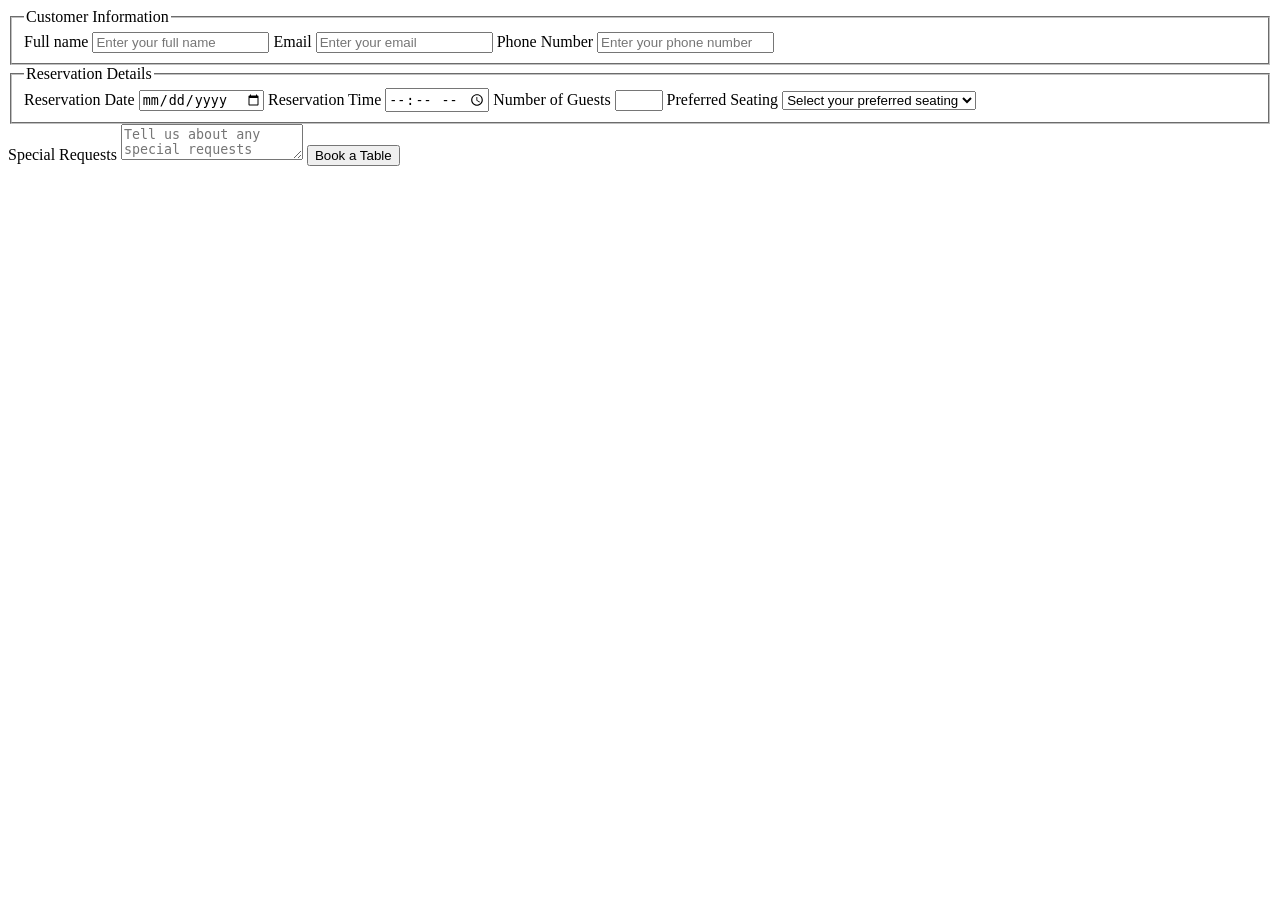
==== contact.html @ 6394bb77 "Add initial HTML structure and CSS for Savanna Table website - Created assignment.html for restauran" ====
<!DOCTYPE html>
<html lang="en">
<head>
    <meta charset="UTF-8">
    <meta name="viewport" content="width=device-width, initial-scale=1.0">
    <title>Document</title>
</head>
<body>
    <form action="">
            <fieldset>
              <legend>Customer Information</legend>
            <label for="full-name">Full name</label>
            <input type="text" id="full-name" name="full-name" required placeholder="Enter your full name">

            <label for="email">Email</label>
            <input type="email" id="email" name="email" required placeholder="Enter your email">

            <label for="phone">Phone Number</label>
            <input type="tel" id="phone" name="phone" required placeholder="Enter your phone number">
              </fieldset>

              <fieldset>
                <legend>Reservation Details</legend>
            <label for="reservation-date">Reservation Date</label>
            <input type="date" id="reservation-date" name="reservation-date" required>

            <label for="reservation-time">Reservation Time</label>
            <input type="time" id="reservation-time" name="reservation-time" required>

            <label for="guests-number">Number of Guests</label>
            <input type="number" id="guests-number" name="guests-number" min="1" max="20" required>

            <label for="seating">Preferred Seating</label>
            <select name="seating" id="seating" required>
              <option value="" selected disabled>Select your preferred seating</option>
              <option value="indoors">Indoors</option>
              <option value="outdoor">Outdoor</option>
              <option value="private">Private Dining</option>
            </select>
            </fieldset>

            <label for="special-requests">Special Requests</label>
            <textarea name="special-requests" id="special-requests" placeholder="Tell us about any special requests"></textarea>

            <button type="submit">Book a Table</button>

          </form>
</body>
</html>
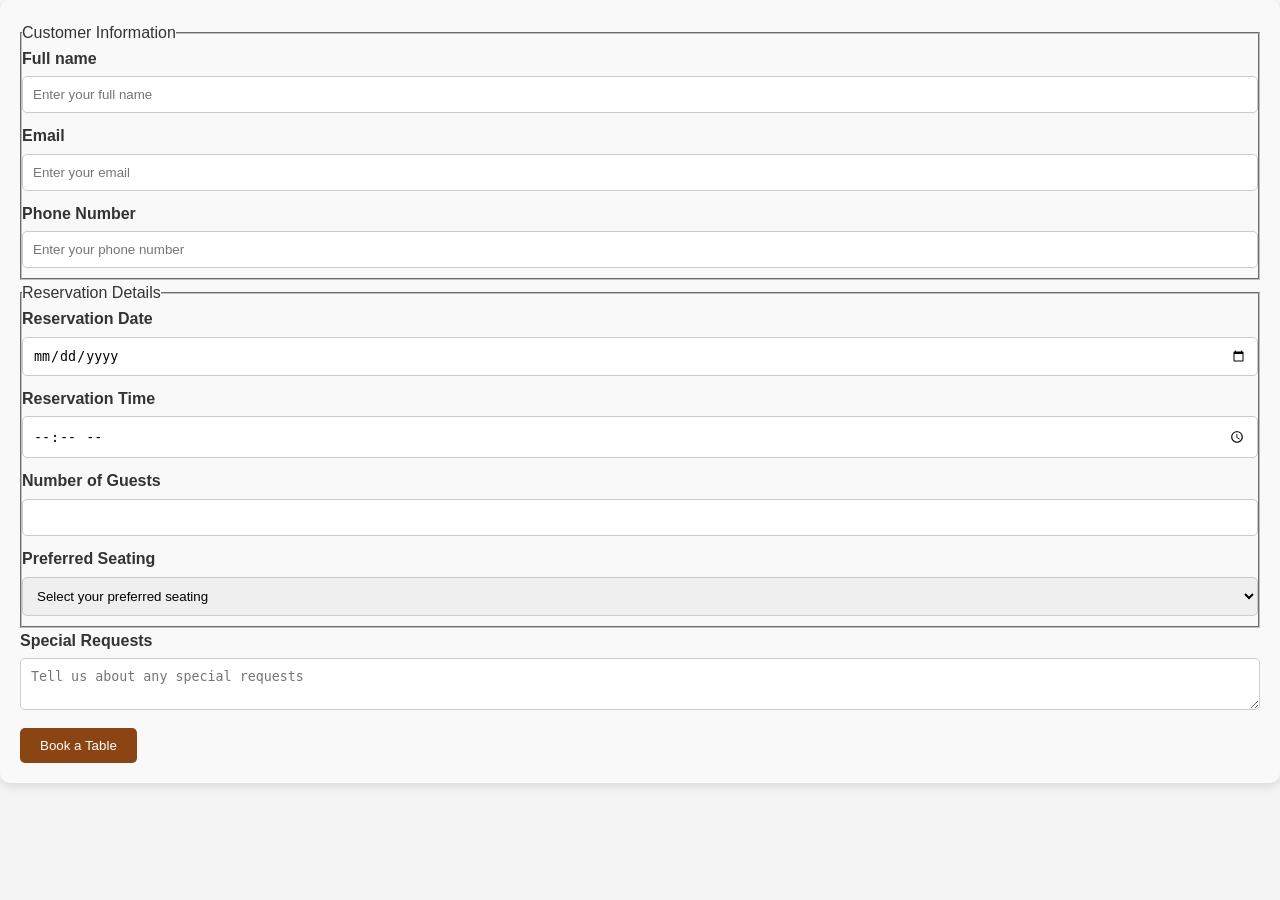
==== commit 1f200c70: "Update contact page title and link references for improved navigation" ====
--- a/contact.html
+++ b/contact.html
@@ -3,7 +3,8 @@
 <head>
     <meta charset="UTF-8">
     <meta name="viewport" content="width=device-width, initial-scale=1.0">
-    <title>Document</title>
+    <link rel="stylesheet" href="style.css">
+    <title>Contact Us</title>
 </head>
 <body>
     <form action="">
--- a/style.css
+++ b/style.css
@@ -0,0 +1,357 @@
+* {
+    margin: 0;
+    padding: 0;
+    box-sizing: border-box;
+}
+body {
+    font-family: Arial, sans-serif;
+    line-height: 1.6;
+    color: #333;
+    background-color: #f4f4f4;
+}
+nav {
+    display: flex;
+    justify-content: space-between;
+    align-items: center;
+    padding: 1rem;
+}
+
+.logo {
+    font-size: 1.5rem;
+    font-weight: bold;
+    color: #333;
+}
+
+nav ul {
+    list-style: none;
+    display: flex;
+    gap: 1rem;
+}
+nav a {
+    text-decoration: none;
+    color: #333;
+    font-weight: bold;
+}
+header {
+    padding: 20px 40px;
+}
+nav > a {
+    font-size: 1.5rem;
+    font-weight: bold;
+    color: #333;
+}
+nav ul a:hover {
+    color: #8b4513;
+}
+
+.booking-button {
+    background-color: #8b4513;
+    color: white;
+    padding: 10px 20px;
+    border-radius: 5px;
+    text-decoration: none;
+}   
+.booking-button:hover {
+    background-color: #a0522d;
+}
+
+#hero-section {
+    padding: 60px 40px;
+    background-image: url('Images/hero-bg.jpeg');
+    background-size: cover;
+    background-position: center;
+    color: white;
+    text-align: center;
+    height: 80vh;
+    display: flex;
+    flex-direction: column;
+    justify-content: center;
+    align-items: center;
+}
+#hero-section h1 {
+    font-size: 2.5rem;
+    margin-bottom: 20px;
+}
+#hero-section p {
+    font-size: 1.2rem;
+    margin-bottom: 30px;
+}
+.hero-buttons {
+    display: flex;
+    flex-direction: row;
+    gap: 20px;
+    align-items: center;
+}
+#hero-section a {
+    background-color: #8b4513;
+    color: white;
+    padding: 10px 20px;
+    border-radius: 5px;
+    text-decoration: none;
+    margin: 0 10px;
+}
+#hero-section a:hover {
+    background-color: #a0522d;
+}
+
+#about {
+    display: flex;
+    flex-direction: row;
+    justify-content: space-between;
+    align-items: center;
+    gap: 20px;
+    padding: 40px;
+    background-color: #f9f9f9;
+}
+.about-content {
+    max-width: 50%;
+    text-align: center;
+}
+.about-content h2 {
+    font-size: 2rem;
+    margin-bottom: 20px;
+}
+
+.about-content p {
+    font-size: 1.1rem;
+    color: #666;
+}
+.about-image {
+    max-width: 50%;
+    object-fit: contain;
+
+}
+
+
+
+#menu-section {
+    padding: 40px;
+    background-color: #fff;
+}
+.menu-items{
+    display: grid;
+    grid-template-columns: repeat(3, 1fr);
+    gap: 20px;
+}
+.menu-card{
+    padding: 20px;
+    border-radius: 10px;
+    box-shadow: 0 4px 8px rgba(0, 0, 0, 0.1);
+
+}
+.menu-card:hover{
+    transform: translateY(-5px);
+    transition: transform 0.3s ease;
+}
+.menu-card img{
+    width: 100%;
+    height: 220px;
+    border-radius: 10px;
+    object-fit: cover;
+}
+.menu-card h3{
+    margin: 10px 0;
+}
+.menu-card p{
+    color: #666;
+    margin-bottom: 10px;
+}
+.menu-card .price{
+    display: block;
+    margin-bottom: 10px;
+    font-weight: bold;
+    color: #8b4513;
+}
+.menu-card button{
+    background-color: #8b4513;
+    color: white;
+    padding: 10px 20px;
+    border-radius: 5px;
+    border: none;
+    cursor: pointer;
+}
+
+#services-section {
+    padding: 40px;
+    background-color: #f9f9f9;
+}
+.services-items {
+    display: grid;
+    grid-template-columns: repeat(3, 1fr);
+    gap: 20px;
+}
+.services-card {
+    padding: 20px;
+    border-radius: 10px;
+    box-shadow: 0 4px 8px rgba(0, 0, 0, 0.1);
+}
+.services-card:hover {
+    transform: translateY(-5px);
+    transition: transform 0.3s ease;
+}
+.service-icon {
+    font-size: 2rem;
+    color: #8b4513;
+    margin-bottom: 10px;
+}
+.services-card h3 {
+    margin: 10px 0;
+}
+
+services-card p {
+    color: #666;
+    margin-bottom: 10px;
+}
+
+
+#chefs-section {
+    padding: 40px;
+    background-color: #f9f9f9;
+}
+.chef-items {
+    display: grid;
+    grid-template-columns: repeat(3, 1fr);
+    gap: 20px;
+}
+.chef-card {
+    padding: 20px;
+    border-radius: 10px;
+    box-shadow: 0 4px 8px rgba(0, 0, 0, 0.1);
+}
+
+.chef-card:hover {
+    transform: translateY(-5px);
+    transition: transform 0.3s ease;
+}
+
+.chef-card img {
+    width: 100%;
+    height: 220px;
+    border-radius: 10px;
+    object-fit: cover;
+}
+.chef-card h3 {
+    margin: 10px 0;
+}
+.chef-card p {
+    color: #666;
+    margin-bottom: 10px;
+}
+.chef-card a {
+    color: #8b4513;
+    text-decoration: underline;
+}
+
+
+
+#contact {
+    padding: 40px;
+    background-color: #fff;
+}
+.contact-container {
+    display: grid;
+    grid-template-columns: 1fr 2fr;
+    gap: 20px;
+}
+.contact-info {
+    padding: 20px;
+    border-radius: 10px;
+    box-shadow: 0 4px 8px rgba(0, 0, 0, 0.1);
+}
+.contact-form {
+    padding: 20px;
+    border-radius: 10px;
+    box-shadow: 0 4px 8px rgba(0, 0, 0, 0.1);
+}
+form {
+    padding: 20px;
+    background-color: #f9f9f9;
+    border-radius: 10px;
+    box-shadow: 0 4px 8px rgba(0, 0, 0, 0.1);
+}
+form input, form select, form textarea {
+    width: 100%;
+    padding: 10px;
+    margin-bottom: 10px;
+    border-radius: 5px;
+    border: 1px solid #ccc;
+}
+form label {
+    font-weight: bold;
+    margin-bottom: 5px;
+    display: block;
+}
+form button {
+    background-color: #8b4513;
+    color: white;
+    padding: 10px 20px;
+    border-radius: 5px;
+    border: none;
+    cursor: pointer;
+}
+
+footer {
+    padding: 20px;
+    text-align: center;
+    background-color: #333;
+    color: white;
+    margin-top: 40px;
+    list-style: none;
+    text-decoration: none;
+}
+.footer-container {
+    display: grid;
+    grid-template-columns: repeat(4, 1fr);
+    gap: 20px;
+    text-align: left;
+}
+.footer h2, .footer h3 {
+    margin-bottom: 10px;
+}
+.footer p, .footer-links a, .footer-hours p, .footer-contact a, .footer-social a {
+    color: white;
+    text-decoration: none;
+    margin-bottom: 5px;
+}
+.footer-links a:hover, .footer-contact a:hover, .footer-social a:hover {
+    text-decoration: underline;
+}
+footer .footer-brand {
+    grid-column: span 1;
+}
+footer .footer-links {
+    grid-column: span 1;
+}
+footer .footer-hours {
+    grid-column: span 1;
+}
+footer .footer-contact {
+    grid-column: span 1;
+}
+footer .footer-social {
+    grid-column: span 1;
+    display: flex;
+    gap: 10px;
+    justify-content: center;
+}
+
+
+
+
+
+
+
+
+
+
+
+
+
+
+
+@media screen and (max-width: 768px) {
+    .menu-items {
+        grid-template-columns: repeat(1, 1fr);
+    }
+    
+}
